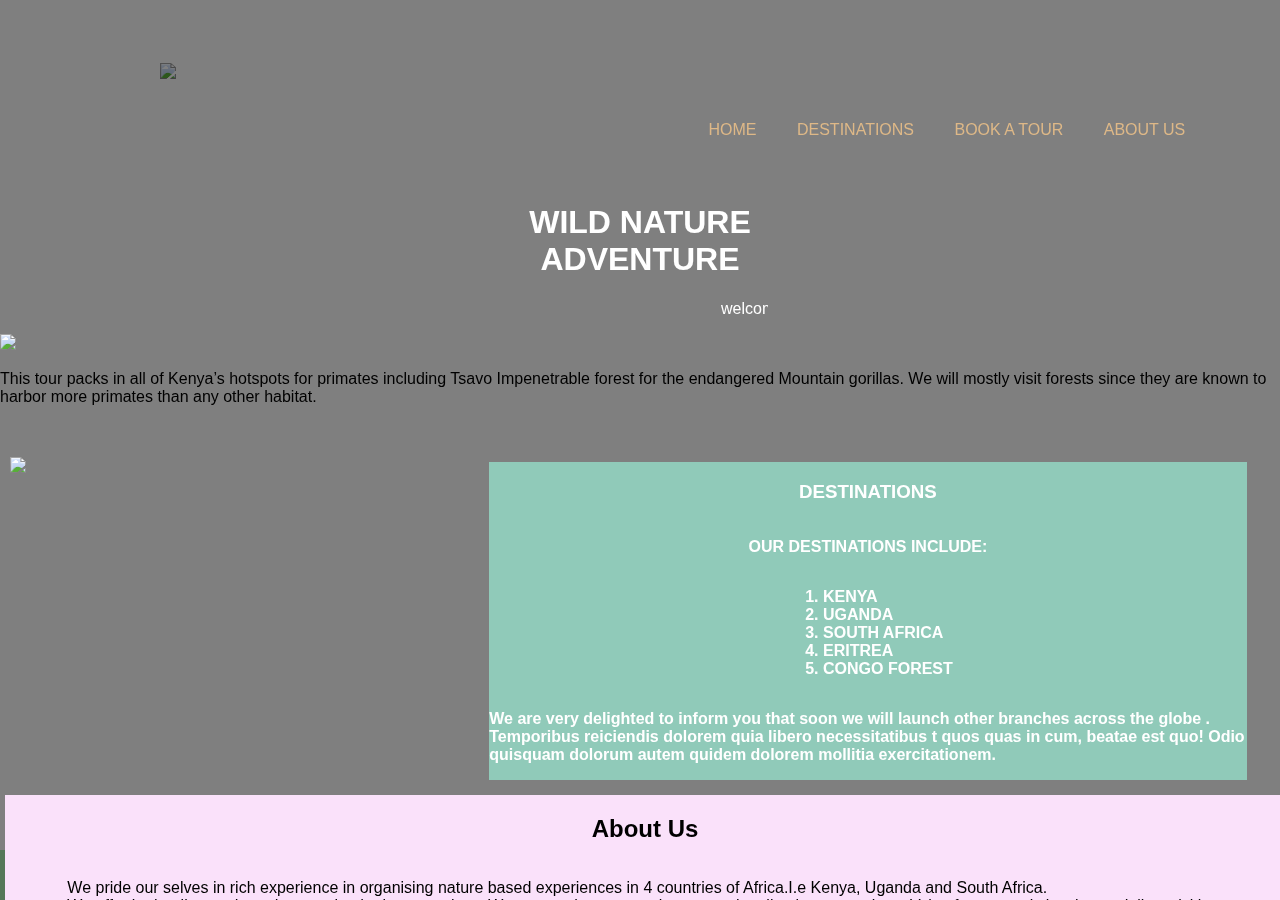
==== index.html @ 79898e51 "added my files to main branch" ====
<!DOCTYPE html>
<html>
  <head>
    <link rel="stylesheet" href="./styles.css">
    <title>wild nature adventure</title>
    
    </head>
    <body>
     
        <div id="logo">
          <img src="https://encrypted-tbn0.gstatic.com/images?q=tbn:ANd9GcRljSvP-z2Hp1YucrbzZyCwUXvOu8GMOnMjbw&usqp=CAU">
        </div>
        <div class="container" id="overlay">
          <div id="header">
                <nav>
                    <ul>
                        <li>
                            <a href="#unique">Home</a>
                        </li>
                        <li>
                            <a href="#text">Destinations</a>
                        </li>
                        <li>
                            <a href="booking.html" target="_self">Book a tour</a>
                        </li>
                        <li>
                            <a href="#about">About us</a>
                        </li>
                    </ul>
                  </nav>
                    <div id="unique">
 <h1>WILD NATURE ADVENTURE</h1>
                      <marquee behavior="scroll" direction="left">welcome to Wild Nature Destination.</marquee>
                      
                    </div>

               
           
              </div>  
            <img src="https://wildnaturedestinations.com/wp-content/uploads/2017/11/uganda-primates.jpg">
           <p> This tour packs in all of Kenya’s hotspots for primates including Tsavo  Impenetrable forest for the endangered Mountain gorillas. 
            We will mostly visit forests since they are known to harbor more primates than any other habitat.</p>
        <div id="destinations">
        <img src="https://wildnaturedestinations.com/wp-content/uploads/2018/05/masai-mara.jpg">
  
            <div id="text">
              <h3>DESTINATIONS</h3>
<p>OUR DESTINATIONS INCLUDE:</p>
<ol>
  <li>KENYA</li>
  <li>UGANDA</li>
  <li>SOUTH AFRICA</li>
  <li>ERITREA</li>
  <li>CONGO FOREST</li>
</ol>
<p>We are very delighted to inform you that soon we will launch other branches across the globe . Temporibus reiciendis dolorem quia libero necessitatibus 
  t quos quas in cum, beatae est quo! Odio quisquam dolorum autem quidem dolorem mollitia exercitationem.</p>
</div>
        </div>
          <div  id="about">
            <h2>About Us</h2>
            <p>We pride our selves in rich experience in organising nature based experiences in 4 countries of Africa.I.e Kenya, Uganda and South Africa.
              <br>We offer both tailor-made and customised private services.
               We ensure that our services meet the client's expectations. Value for money is key in our daily activities.</p>
               <p>kindly conctact us on the following number:</p>
               <ol>
                 <li>Kenya:+2547001100788</li>
                 <li>Uganda:+2587909755637</li>
                 <li>South-Africa:+236890097536</li>
               </ol>
          </div>

        </div>          
        <div class="footer">
          <p>follow us on  facebook and Twitter.</p>
        </div>
        

              
  </body>
 
</html>
---- styles.css ----
body {
    font-family: 'Work Sans', sans-Serif;
  }
  
  .container {
      position: absolute;
      top: 0;
      bottom: 0;
      right: 0;
      left: 0; 
      background-repeat: no-repeat;
      background-size: cover;
  }
  
  #overlay {
      position: fixed;
      overflow: auto;
      width: 100%;
      height: 100%;
      top: 0;
      left: 0;
      right: 0;
      bottom: 0;
      background-color: rgba(0, 0, 0, 0.5);
      z-index: 2;
  }
  
  nav {
      max-width: 960px;
      margin: 0 auto;
      padding: 10px 0;
      margin-right: 6%;
      margin-top: 6%;
  }
  
  nav>ul {
      text-align: right;
  }
  
  nav>ul>li {
      display: inline-block;
  }
  
  nav ul li a {
      padding: 18px;
      margin-right: 0;
      text-transform: uppercase;
      text-decoration: none;
      display: block;
      color: burlywood;
  }
  
  nav>ul>li>a:hover {
      box-shadow: 0 0 10px rgba(0, 0, 0, 0.1), insert 0 0 1px rgba(255, 255, 255, 0.6);
      background: rgba(202, 237, 238, 0.678);
      color: rgba(0, 35, 122, 0.7);
  }
  #unique{
    padding-bottom:1.5%;
    
    width:20%;
    height:20%;
    margin-left:40%;
    margin-top:0%;
    padding-bottom:1%;
    text-align:center;
    color:white;
    font-weight:30;
  }
  #logo{
    margin-top:5%;
    margin-left:12%;
  }

  #destinations {
    float: left;
    width: 97%;
    margin-top: 25px;
    padding: 10px;}
    #text{
      float:right;
      width:50%;
      margin-top:0px;
      color: white;
      font-weight: 600;
      text-align:left;
       align-items:center;
       background-color:rgb(144, 202, 185);
     display:flex;
  flex-direction:column;
  margin: 5px;
  height: 60%;
  width: 61%;
    }
  #about{
text-align:left;
align-items:center;
background-color:rgb(250, 225, 250);
display:flex;
flex-direction:column;
margin: 5px;
height: 30%;
width: 100%;
  }


  .footer {
    position:absolute;
    left: 0;
    bottom: 0;
    width: 100%;
    background-color:rgb(170, 238, 179);
    color:black;
    text-align: center;
  }
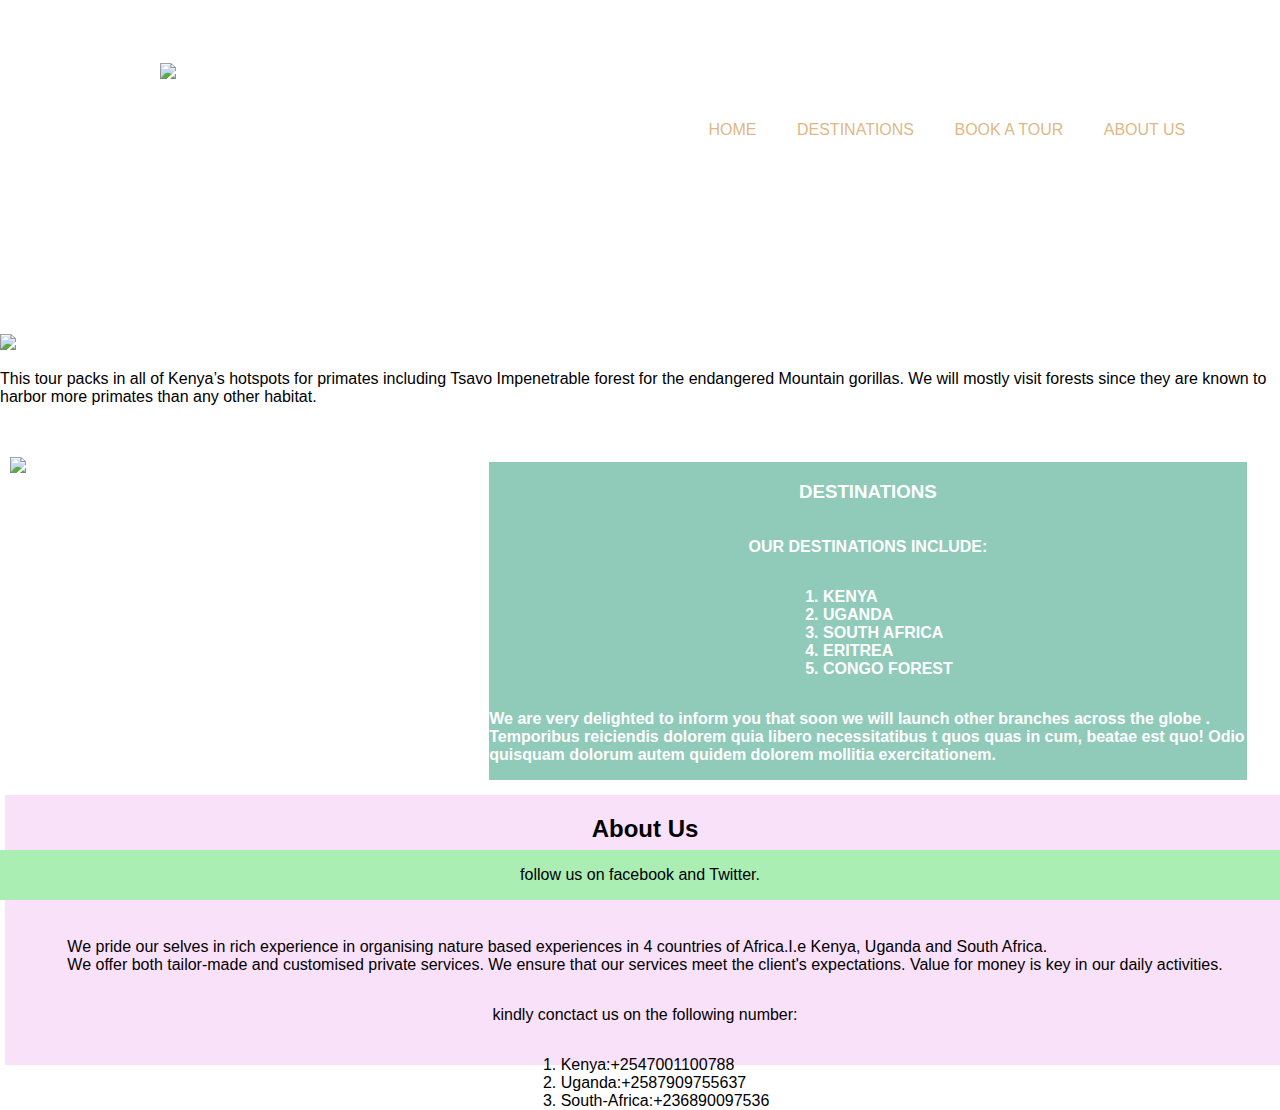
==== commit 30d33b78: "added header" ====
--- a/index.html
+++ b/index.html
@@ -10,7 +10,7 @@
         <div id="logo">
           <img src="https://encrypted-tbn0.gstatic.com/images?q=tbn:ANd9GcRljSvP-z2Hp1YucrbzZyCwUXvOu8GMOnMjbw&usqp=CAU">
         </div>
-        <div class="container" id="overlay">
+        <div class="container" id="wild">
           <div id="header">
                 <nav>
                     <ul>
@@ -59,6 +59,7 @@
         </div>
           <div  id="about">
             <h2>About Us</h2>
+            <h3>header 3</h3>
             <p>We pride our selves in rich experience in organising nature based experiences in 4 countries of Africa.I.e Kenya, Uganda and South Africa.
               <br>We offer both tailor-made and customised private services.
                We ensure that our services meet the client's expectations. Value for money is key in our daily activities.</p>
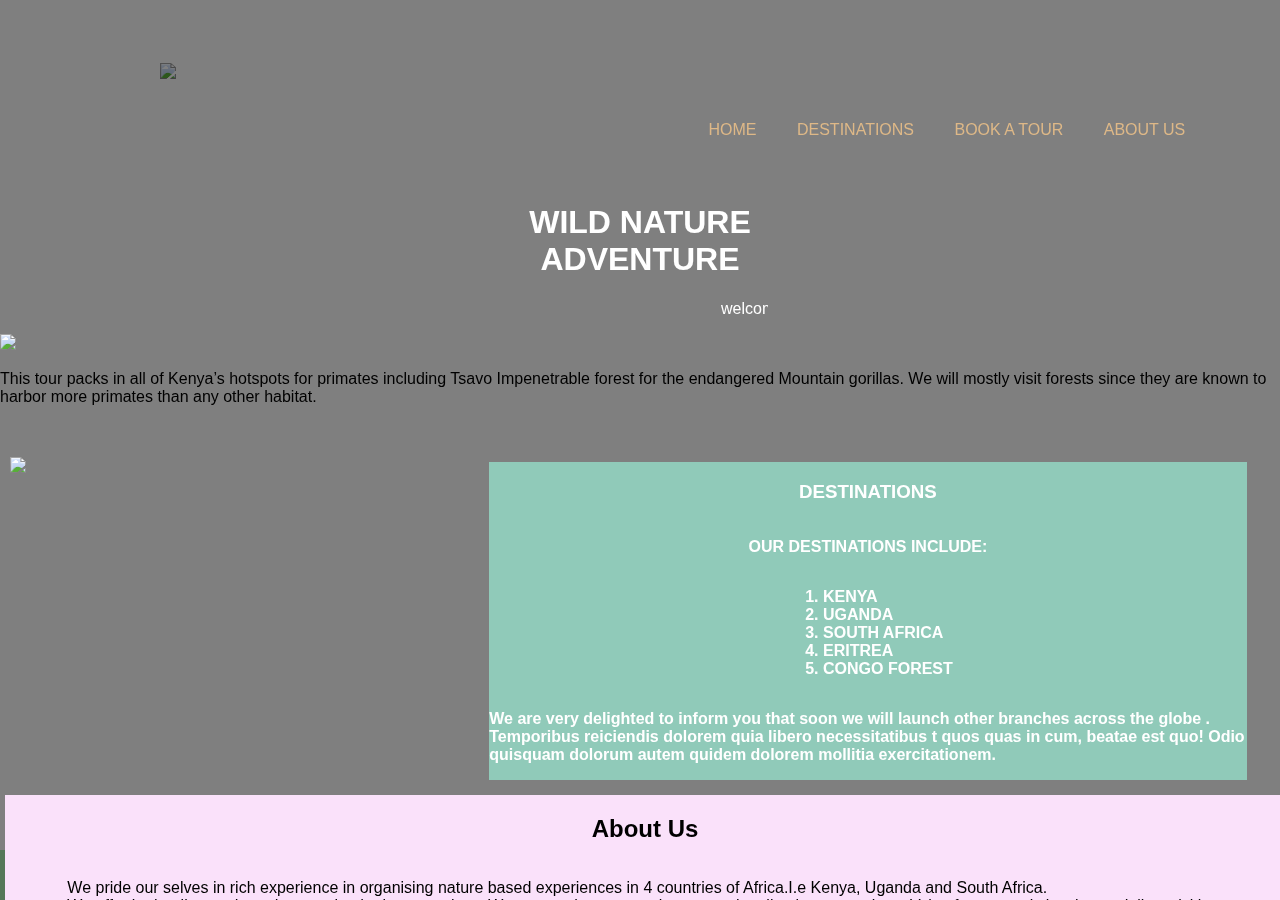
==== commit 6b514922: "deleted header" ====
--- a/index.html
+++ b/index.html
@@ -59,7 +59,6 @@
         </div>
           <div  id="about">
             <h2>About Us</h2>
-            <h3>header 3</h3>
             <p>We pride our selves in rich experience in organising nature based experiences in 4 countries of Africa.I.e Kenya, Uganda and South Africa.
               <br>We offer both tailor-made and customised private services.
                We ensure that our services meet the client's expectations. Value for money is key in our daily activities.</p>
--- a/styles.css
+++ b/styles.css
@@ -12,7 +12,7 @@
       background-size: cover;
   }
   
-  #overlay {
+  #wild {
       position: fixed;
       overflow: auto;
       width: 100%;
@@ -78,15 +78,15 @@
     margin-top: 25px;
     padding: 10px;}
     #text{
-      float:right;
-      width:50%;
-      margin-top:0px;
-      color: white;
-      font-weight: 600;
-      text-align:left;
-       align-items:center;
-       background-color:rgb(144, 202, 185);
-     display:flex;
+  float:right;
+  width:50%;
+  margin-top:0px;
+   color: white;
+  font-weight: 600;
+  text-align:left;
+  align-items:center;
+  background-color:rgb(144, 202, 185);
+  display:flex;
   flex-direction:column;
   margin: 5px;
   height: 60%;
